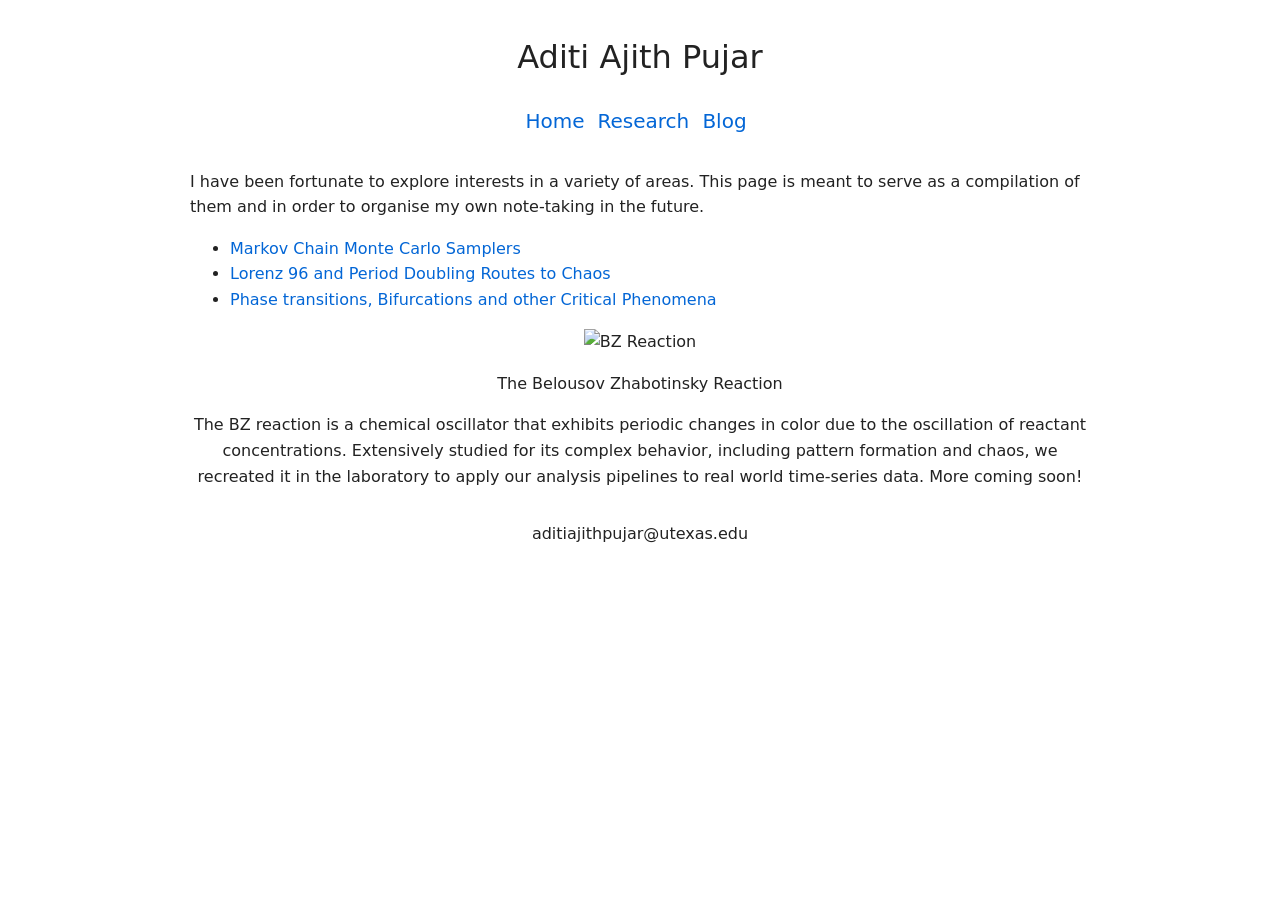
==== blog.html @ e72777e9 "Initial site" ====
<!-- om -->

<!doctype html>
<html class="no-js" lang="">

<head>
  <meta charset="utf-8">
  <meta name="viewport" content="width=device-width, initial-scale=1">
  <title> Home </title>
  <link rel="stylesheet" href="css/style.css">
  <meta name="description" content="">

  <meta property="og:title" content="">
  <meta property="og:type" content="">
  <meta property="og:url" content="">
  <meta property="og:image" content="">

  <link rel="icon" href="/favicon.ico" sizes="any">
  <link rel="icon" href="/icon.svg" type="image/svg+xml">
  <link rel="apple-touch-icon" href="icon.png">

  <link rel="manifest" href="site.webmanifest">
  <meta name="theme-color" content="#fafafa">

  <link rel="stylesheet" 
href="https://cdnjs.cloudflare.com/ajax/libs/font-awesome/6.5.0/css/all.min.css">

</head>

<body>

  <!-- Add your site or application content here -->
  <script src="js/app.js"></script>

    <header>
    <h1> Aditi Ajith Pujar </h1>
    <nav>
      <a style="font-size: 20px;" href="index.html">Home</a>
      <a style="font-size: 20px;" href="research.html">Research</a>
      <a style="font-size: 20px;" href="blog.html" class="active">Blog</a>
      <!-- <a style="font-size: 20px;" href="teaching.html">Teaching</a> -->
    </nav>
    </header>

  <main>
     I have been fortunate to explore interests in a variety of areas. This page is meant to serve as 
     a compilation of them and in order to organise my own note-taking in the future. 

    <ul>

    <li>  <a href = "https://github.com/Potatoasad/Computational-Physics-Final-Project">Markov Chain Monte Carlo Samplers </a> </li>
    <!-- <li>  <a href = "">The Belousov Zhabotinsky Reaction </a>  </li> -->
    <li>  <a href = "./resources/Bifurcations_and_Chaos_in_the_Lorenz96_Model_Edited.pdf">Lorenz 96 and Period Doubling Routes to Chaos</a> </li>
    <li>  <a href = "./resources/Phase_Transitions_and_their_Analogy_to_Bifurcations.pdf">Phase transitions, Bifurcations and other Critical Phenomena </a></li>
    
    <!-- <li>  <a href = "./resources/AditiAjithPujar14740_IN232_AssignmentX.pdf">Carbon Nanotubes </a></li> -->
    </ul>

    <div style="text-align: center;">
      <img src="./images/bz.GIF" width="300" alt="BZ Reaction">
      <p> The Belousov Zhabotinsky Reaction </p>
      <p> The BZ reaction is a chemical oscillator that exhibits periodic changes in color due to the oscillation of reactant concentrations. 
        Extensively studied for its complex behavior, including pattern formation and chaos, we recreated it in the laboratory
        to apply our analysis pipelines to real world time-series data. 
      More coming soon! </p> 
    </div>

  </main>

  <footer> 
    <p>
      aditiajithpujar@utexas.edu <br>
      <!-- github icon --> <a href="https://github.com/aditipujar">
      <!-- -->
    </p>
  </footer>

</body>

</html>
---- css/style.css ----
/*! HTML5 Boilerplate v9.0.0-RC1 | MIT License | https://html5boilerplate.com/ */

/* main.css 3.0.0 | MIT License | https://github.com/h5bp/main.css#readme */
/*
 * What follows is the result of much research on cross-browser styling.
 * Credit left inline and big thanks to Nicolas Gallagher, Jonathan Neal,
 * Kroc Camen, and the H5BP dev community and team.
 */

/* ==========================================================================
   Base styles: opinionated defaults
   ========================================================================== */

html {
  color: #222;
  font-size: 1em;
  line-height: 1.4;
}

/*
 * Remove text-shadow in selection highlight:
 * https://twitter.com/miketaylr/status/12228805301
 *
 * Customize the background color to match your design.
 */

::-moz-selection {
  background: #b3d4fc;
  text-shadow: none;
}

::selection {
  background: #b3d4fc;
  text-shadow: none;
}

/*
 * A better looking default horizontal rule
 */

hr {
  display: block;
  height: 1px;
  border: 0;
  border-top: 1px solid #ccc;
  margin: 1em 0;
  padding: 0;
}

/*
 * Remove the gap between audio, canvas, iframes,
 * images, videos and the bottom of their containers:
 * https://github.com/h5bp/html5-boilerplate/issues/440
 */

audio,
canvas,
iframe,
img,
svg,
video {
  vertical-align: middle;
}

/*
 * Remove default fieldset styles.
 */

fieldset {
  border: 0;
  margin: 0;
  padding: 0;
}

/*
 * Allow only vertical resizing of textareas.
 */

textarea {
  resize: vertical;
}

/* ==========================================================================
   Author's custom styles
   ========================================================================== */

/* ==========================================================================
   Helper classes
   ========================================================================== */

/*
 * Hide visually and from screen readers
 */

.hidden,
[hidden] {
  display: none !important;
}

/*
 * Hide only visually, but have it available for screen readers:
 * https://snook.ca/archives/html_and_css/hiding-content-for-accessibility
 *
 * 1. For long content, line feeds are not interpreted as spaces and small width
 *    causes content to wrap 1 word per line:
 *    https://medium.com/@jessebeach/beware-smushed-off-screen-accessible-text-5952a4c2cbfe
 */

.visually-hidden {
  border: 0;
  clip: rect(0, 0, 0, 0);
  height: 1px;
  margin: -1px;
  overflow: hidden;
  padding: 0;
  position: absolute;
  white-space: nowrap;
  width: 1px;
  /* 1 */
}

/*
 * Extends the .visually-hidden class to allow the element
 * to be focusable when navigated to via the keyboard:
 * https://www.drupal.org/node/897638
 */

.visually-hidden.focusable:active,
.visually-hidden.focusable:focus {
  clip: auto;
  height: auto;
  margin: 0;
  overflow: visible;
  position: static;
  white-space: inherit;
  width: auto;
}

/*
 * Hide visually and from screen readers, but maintain layout
 */

.invisible {
  visibility: hidden;
}

/*
 * Clearfix: contain floats
 *
 * The use of `table` rather than `block` is only necessary if using
 * `::before` to contain the top-margins of child elements.
 */

.clearfix::before,
.clearfix::after {
  content: "";
  display: table;
}

.clearfix::after {
  clear: both;
}

/* ==========================================================================
   EXAMPLE Media Queries for Responsive Design.
   These examples override the primary ('mobile first') styles.
   Modify as content requires.
   ========================================================================== */

@media only screen and (min-width: 35em) {
  /* Style adjustments for viewports that meet the condition */
}

@media print,
  (-webkit-min-device-pixel-ratio: 1.25),
  (min-resolution: 1.25dppx),
  (min-resolution: 120dpi) {
  /* Style adjustments for high resolution devices */
}

/* ==========================================================================
   Print styles.
   Inlined to avoid the additional HTTP request:
   https://www.phpied.com/delay-loading-your-print-css/
   ========================================================================== */

@media print {
  *,
  *::before,
  *::after {
    background: #fff !important;
    color: #000 !important;
    /* Black prints faster */
    box-shadow: none !important;
    text-shadow: none !important;
  }

  a,
  a:visited {
    text-decoration: underline;
  }

  a[href]::after {
    content: " (" attr(href) ")";
  }

  abbr[title]::after {
    content: " (" attr(title) ")";
  }

  /*
   * Don't show links that are fragment identifiers,
   * or use the `javascript:` pseudo protocol
   */
  a[href^="#"]::after,
  a[href^="javascript:"]::after {
    content: "";
  }

  pre {
    white-space: pre-wrap !important;
  }

  pre,
  blockquote {
    border: 1px solid #999;
    page-break-inside: avoid;
  }

  tr,
  img {
    page-break-inside: avoid;
  }

  p,
  h2,
  h3 {
    orphans: 3;
    widows: 3;
  }

  h2,
  h3 {
    page-break-after: avoid;
  }
}

body {
  font-family: system-ui, serif;
  max-width: 900px;
  margin: 2rem auto;
  line-height: 1.6;
}

/*
body {
    max-width: 900px;
    margin: 0 auto;
    font-family: Georgia, serif;
    line-height: 1.6;
    padding: 40px 20px;
}
    */

header{
  margin-bottom: 2rem;
  text-align: center
}

footer { 
  margin-top: 2rem;
  margin-bottom: 2rem;
  text-align: center
}

h1, h2 {
  font-weight: normal;
}

a {
  color: #0055aa;
  text-decoration: none;
}

a:hover {
  text-decoration: underline;
}

nav {
  margin-top: 1rem;
  height: 80pix;
}

nav a {
  margin-right: 0.5rem;
}

/* ####################################################################### */

.active { /* Example highlight color */
  color: rgb(3, 3, 3); /* Example text color */
  /* Add other styles like text-decoration: underline; or a different font-weight */
}

/* TO HIGHLIGHT ACTIVE PAGE HYPERLINK MANUALLY */

a:link {
  color: #0366d6;
  background-color: transparent;
  text-decoration: none;
}

a:visited {
  color:#0366d6;
  background-color: transparent;
  text-decoration: none;
}

a:hover {
  color: rgb(3, 3, 3);
  background-color: transparent;
  text-decoration: underline;
}

a:active {
  color:#0366d6;
  background-color: transparent;
  text-decoration: underline;
}

/* ###################################################################
TO GET GITHUB GOOGLE SCHOLAR ICONS AT THE BOTTOM 
####################################################################### */

.social-icons i {
    font-size: 40px;
    margin: 10px;
    color: black;
    transition: color 0.2s ease;
}

.social-icons i:hover {
    color: #0366d6; /* GitHub blue */
}

/* ################################################################### */

.profile {
    display: flex;
    align-items: center;  /* aligns top of photo and text */
    gap: 70px;                /* space between columns */
}

.profile-photo {
    flex: 0 0 20%;            /* fixed 20% width */
}

.profile-photo img {
    width: 100%;
    height: auto;
    border-radius: 5px;   /* optional soft rounding */
    max-width: 220px;  /* prevents giant images */
}

.profile-bio {
    flex: 0 0 80%;            /* 80% width */
}

@media (max-width: 768px) {
    .profile {
        flex-direction: column;
        align-items: center; /* center everything nicely */
        text-align: center;
    }

    .profile-photo,
    .profile-bio {
        flex: 100%;
    }
}

.gif-container {
  display: flex;             /* Activates flexbox layout */
  justify-content: center;   /* Centers the GIFs horizontally */
  gap: 10px;                 /* Adds space between the GIFs */
}

.gif-container img {
  width: 30%;                /* Ensures three fit in one row */
  height: auto;              /* Maintains original aspect ratio */
}
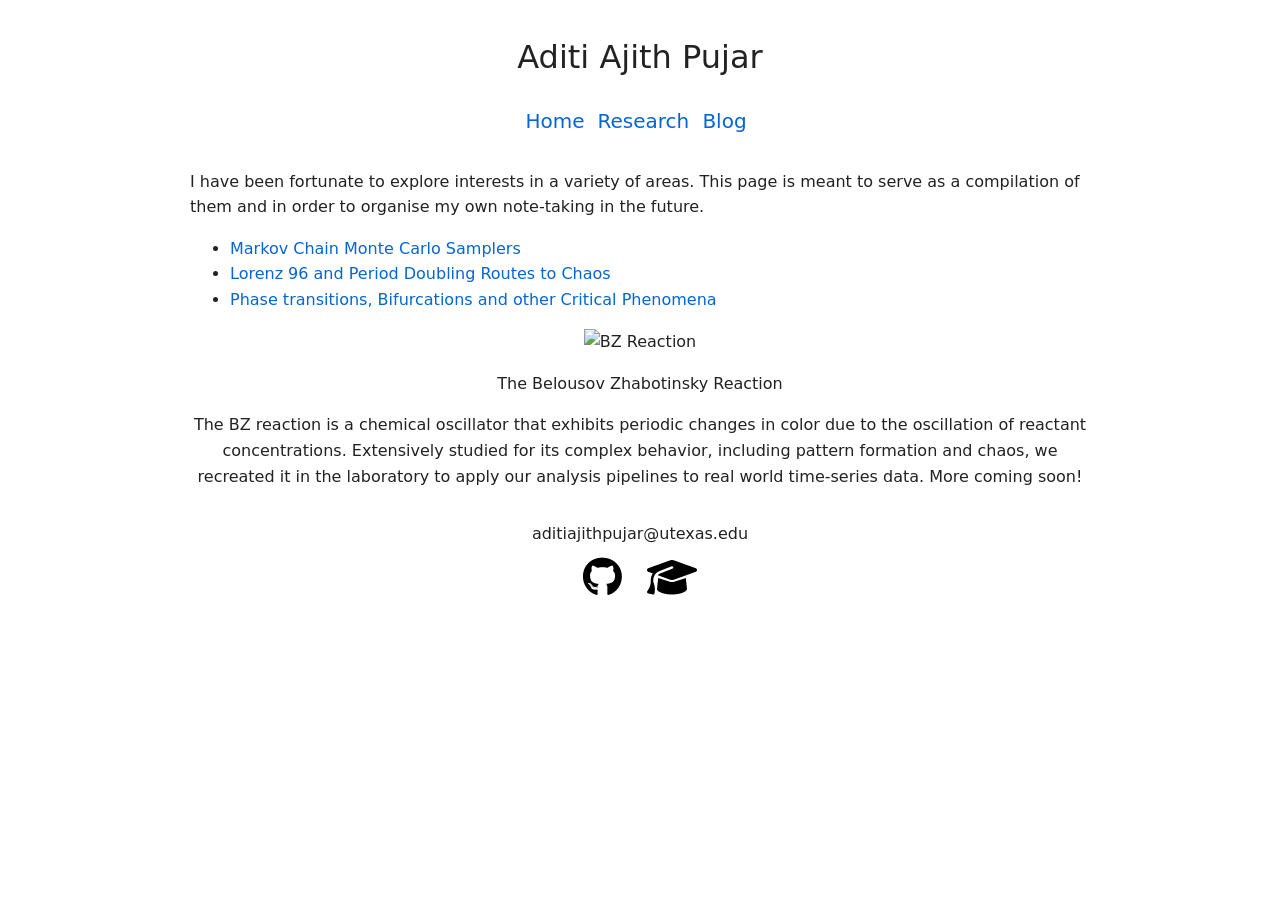
==== commit a61fa578: "fine tuning" ====
--- a/blog.html
+++ b/blog.html
@@ -67,13 +67,21 @@
 
   </main>
 
-  <footer> 
-    <p>
-      aditiajithpujar@utexas.edu <br>
-      <!-- github icon --> <a href="https://github.com/aditipujar">
-      <!-- -->
-    </p>
+  <footer>
+      aditiajithpujar@utexas.edu 
+
+      <div class="social-icons">
+      <a href="https://github.com/aditi-pujar" target="_blank">
+
+      <i class="fab fa-github"></i>
+      </a>
+
+      <a href="https://scholar.google.com/citations?user=9m5a2NcAAAAJ&hl=en&oi=ao" target="_blank">
+      <i class="fas fa-graduation-cap"></i>
+      </a>
+      </div>
   </footer>
+
 
 </body>
 
